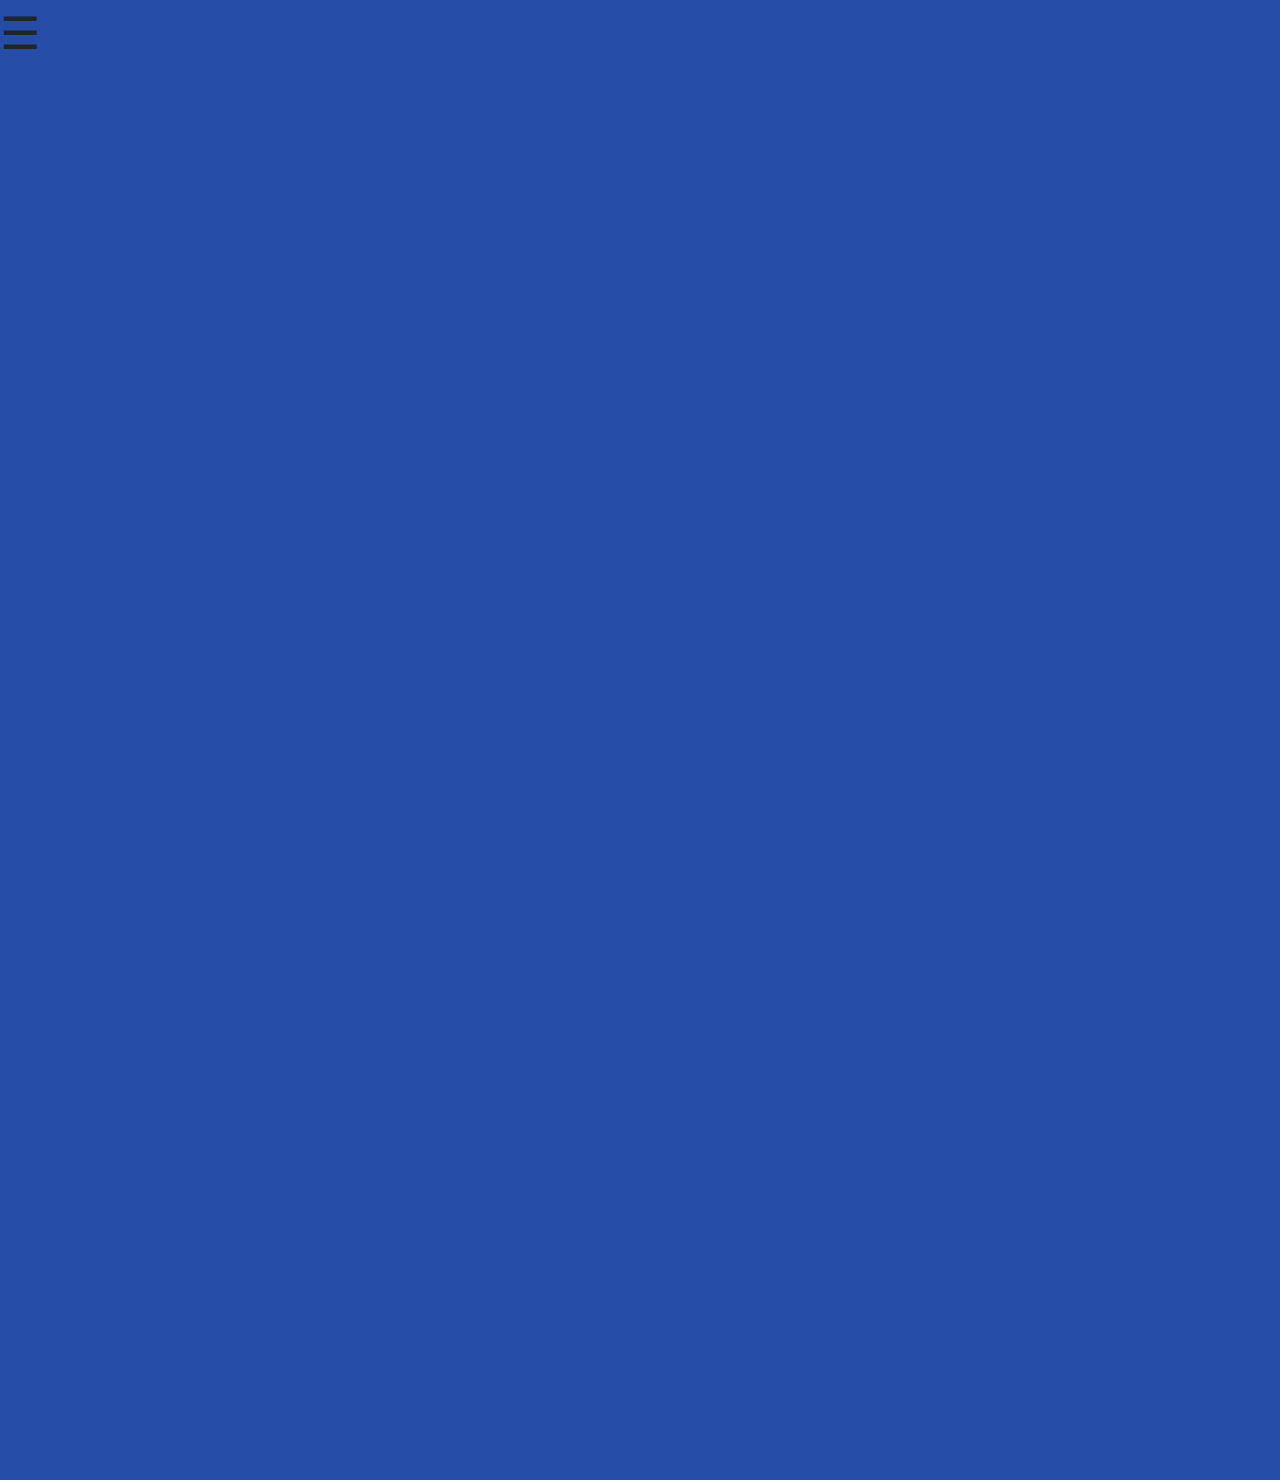
==== index.html @ 9f0cdd26 "more changes, substantial ones that have made a lot of progress" ====
<!DOCTYPE html>
<html lang="en">

<head>
  <meta charset="utf-8">
  <meta name="viewport" content="width=device-width, initial-scale=1.0">
  <link rel="stylesheet" href="https://stackpath.bootstrapcdn.com/bootstrap/4.4.1/css/bootstrap.min.css" integrity="sha384-Vkoo8x4CGsO3+Hhxv8T/Q5PaXtkKtu6ug5TOeNV6gBiFeWPGFN9MuhOf23Q9Ifjh" crossorigin="anonymous">
  <link href="https://fonts.googleapis.com/css?family=Abril+Fatface&display=swap" rel="stylesheet">
  <link rel="stylesheet" type="text/css" href="spot.css">
  <script language="JavaScript" src="spy.js"></script>
  <script language="JavaScript" src="sidebar.js"></script>
  <script src="https://code.jquery.com/jquery-3.4.1.min.js" integrity="sha256-CSXorXvZcTkaix6Yvo6HppcZGetbYMGWSFlBw8HfCJo=" crossorigin="anonymous"></script>

</head>

<body>
<!-- Nav menus: https://www.w3schools.com/howto/howto_js_sidenav.asp -->
  <div class="dashed" onclick="openNav()">&#9776;</div>

  <div id="mySidenav" class="sidenav">
    <a href="javascript:void(0)" class="closebtn" onclick="closeNav()">&times;</a>
    <p href="#">Welcome!</p>
  </div>

  <div class="dashed2" onclick="openNav2()">&#9776;</div>
  <div id="mySidenav2" class="sidenav2">
    <a href="javascript:void(0)" class="closebtn2" onclick="closeNav2()">&times;</a>
    <p href="#">Welcome!</p>
  </div>

  <!-- Source for scaling techniquehttps://css-tricks.com/scaled-proportional-blocks-with-css-and-javascript/ -->
  <!-- <div class="scaleable-wrapper" id="scaleable-wrapper"> -->
    <!-- MAJOR Source: https://getbootstrap.com/docs/4.1/components/modal/ -->
    <!-- CAMERA ______________________________________________________________________________________________________________________ -->
    <div class="container allbutton">
      <!-- Trigger the modal with a button -->
      <button type="button" class="btn btn-info btn-lg cameraButton allbutton" id="cameraModal"></button>

      <!-- Modal -->
      <div class="modal fade" id="myCameraModal" role="dialog">
        <div class="modal-dialog modal-lg">

          <!-- Modal content-->
          <div class="modal-content">
            <div class="modal-header">
              <h4 class="modal-title">Video and Film Work</h4>
              <button type="button" class="close" data-dismiss="modal" aria-label="Close">
                <span aria-hidden="true">&times;</span>
              </button>
            </div>
            <div class="modal-body">
              <div class="decorativeSpacers"></div>
              <div class="videoClips">
                <iframe src="https://www.youtube.com/embed/c7G3kvEPfLA" frameborder="0" allow="accelerometer; autoplay; encrypted-media; gyroscope; picture-in-picture" allowfullscreen></iframe>
              </div>
              <div class="decorativeSpacers"></div>
              <div class="videoClips">
                <iframe src="https://www.youtube.com/embed/FHcE7y1324o" frameborder="0" allow="accelerometer; autoplay; encrypted-media; gyroscope; picture-in-picture" allowfullscreen></iframe>
              </div>
              <div class="decorativeSpacers"></div>
              <div class="videoClips">
                <iframe src="https://www.youtube.com/embed/hJVP_htrRsI" frameborder="0" allow="accelerometer; autoplay; encrypted-media; gyroscope; picture-in-picture" allowfullscreen></iframe>
              </div>
            <div class="modal-footer">
              <button type="button" class="btn btn-default" data-dismiss="modal">Close</button>
            </div>
          </div>
        </div>
      </div>
    </div>

      <!-- VIDEOGAME ____________________________________________________________________________________________________________-->
      <div class="container allbutton" >
        <!-- Trigger the modal with a button -->
        <button type="button" class="btn btn-info btn-lg gameButton allbutton" id="videogameModal"></button>
        <!-- Modal -->
        <div class="modal fade" id="myVideogameModal" role="dialog">
          <div class="modal-dialog modal-lg">
            <!-- Modal content-->
            <div class="modal-content">
              <div class="modal-header">
                <h4 class="modal-title">Creative Coding Work</h4>
                <button type="button" class="close" data-dismiss="modal" aria-label="Close">
                  <span aria-hidden="true">&times;</span>
                </button>
              </div>
              <div class="modal-body">
                <div>
                  <iframe class="world" src="https://editor.p5js.org/fiona-nicole/embed/77gb63Lhp"></iframe>
                  <p>This is the Earth. Created in P5JS as part of Creative Coding @ NYUIDM</p>
                </div>
                <div class="decorativeSpacers"></div>
                <div>
                  <iframe class="JSON" src="https://editor.p5js.org/fiona-nicole/embed/r9vAznDNF"></iframe>
                </div>
                <div class="decorativeSpacers"></div>
                <div>
                  <img class="sunset" src="sunset.gif"></img>
                </div>
                <div class="decorativeSpacers"></div>
              </div>
            </div>
            <div class="modal-footer">
              <button type="button" class="btn btn-default" data-dismiss="modal">Close</button>
            </div>
          </div>
        </div>
      </div>


      <!-- PAINTBRUSH-_____________________________________________________________________________________________________________ -->
      <div class="container allbutton">
        <!-- Trigger the modal with a button -->
        <button type="button" class="btn btn-info btn-lg paintbrushButton allbutton" id="paintbrushModal"></button>

        <!-- Modal -->
        <div class="modal fade" id="myPaintbrushModal" role="dialog">
          <div class="modal-dialog modal-xl">
            <!-- Modal content-->
            <div class="modal-content">
              <div class="modal-header">
                <h4 class="modal-title">Artwork and Graphic Design</h4>
                <button type="button" class="close" data-dismiss="modal" aria-label="Close">
                  <span aria-hidden="true">&times;</span>
                </button>
              </div>
              <div class="modal-body">
                <div class"visualPort">
                  <img src="portfolio-content/vfs-portfolio-01.png"></img>
                </div>
                <div class"visualPort">
                  <img src="portfolio-content/vfs-portfolio-02.png"></img>
                  <img src="portfolio-content/vfs-portfolio-03.png"></img>
                </div>
              </div>
              <div class="modal-footer">
                <button type="button" class="btn btn-default" data-dismiss="modal">Close</button>
              </div>
            </div>
          </div>
        </div>

        <!-- KEYBOARD _____________________________________________________________________________________________________________________ -->
        <div class="container allbutton">
          <!-- Trigger the modal with a button -->
          <button type="button" class="btn btn-info btn-lg keyboardButton allbutton" id="keyboardModal"></button>
          <!-- Modal -->
          <div class="modal fade" id="myKeyboardModal" role="dialog">
            <div class="modal-dialog modal-xl">
              <!-- Modal content-->
              <div class="modal-content">
                <div class="modal-header">
                  <h4 class="modal-title">Web Development Work</h4>
                  <button type="button" class="close" data-dismiss="modal" aria-label="Close">
                    <span aria-hidden="true">&times;</span>
                  </button>
                </div>
                <div class="modal-body">
                  <iframe class="objectmed" src="https://fionanicole.github.io/web-nyu-idm/object-meditation/"></iframe>
                  <iframe class="objectmed" src="https://fionanicole.github.io/cori-vera/Cori_Vera-Fionas_first_visual_novel/"></iframe>
                  <div class="modal-footer">
                    <button type="button" class="btn btn-default" data-dismiss="modal">Close</button>
                  </div>
                </div>
              </div>
            </div>
          </div>
        </div>

        <!-- ORANGE ____________________________________________________________________________________________________________________ -->
        <div class="container allbutton">
          <!-- Trigger the modal with a button -->
          <button type="button" class="btn btn-info btn-lg orangeButton allbutton" id="orangeModal"></button>

          <!-- Modal -->
          <div class="modal fade" id="myOrangeModal" role="dialog">
            <div class="modal-dialog modal-xl">
              <!-- Modal content-->
              <div class="modal-content">
                <div class="modal-header">
                  <h4 class="modal-title">More About Me!</h4>
                  <button type="button" class="close" data-dismiss="modal" aria-label="Close">
                    <span aria-hidden="true">&times;</span>
                  </button>
                </div>
                <div class="modal-body">
                  <div class="modal-footer">
                    <button type="button" class="btn btn-default" data-dismiss="modal">Close</button>
                  </div>
                </div>
              </div>
            </div>
          </div>
        </div>

        <!-- DICE ________________________________________________________________________________________________________________________ -->
        <div class="container allbutton">
          <!-- Trigger the modal with a button -->
          <button type="button" class="btn btn-info btn-lg diceButton allbutton" id="diceModal"></button>

          <!-- Modal -->
          <div class="modal fade" id="myDiceModal" role="dialog">
            <div class="modal-dialog modal-xl">
              <!-- Modal content-->
              <div class="modal-content">
                <div class="modal-header">
                  <h4 class="modal-title">My Inspirations For Some of My Work</h4>
                  <button type="button" class="close" data-dismiss="modal" aria-label="Close">
                    <span aria-hidden="true">&times;</span>
                  </button>
                </div>
                <div class="modal-body">
                  <div class="modal-footer">
                    <button type="button" class="btn btn-default" data-dismiss="modal">Close</button>
                  </div>
                </div>
              </div>
            </div>
          </div>
        </div>

                <script src="spy.js"></script>
                <script src="https://code.jquery.com/jquery-3.4.1.slim.min.js" integrity="sha384-J6qa4849blE2+poT4WnyKhv5vZF5SrPo0iEjwBvKU7imGFAV0wwj1yYfoRSJoZ+n" crossorigin="anonymous"></script>
                <script src="https://cdn.jsdelivr.net/npm/popper.js@1.16.0/dist/umd/popper.min.js" integrity="sha384-Q6E9RHvbIyZFJoft+2mJbHaEWldlvI9IOYy5n3zV9zzTtmI3UksdQRVvoxMfooAo" crossorigin="anonymous"></script>
                <script src="https://stackpath.bootstrapcdn.com/bootstrap/4.4.1/js/bootstrap.min.js" integrity="sha384-wfSDF2E50Y2D1uUdj0O3uMBJnjuUD4Ih7YwaYd1iqfktj0Uod8GCExl3Og8ifwB6" crossorigin="anonymous"></script>
              </div>

        </div>

</body>

</html>
---- spot.css ----
body {
  background-color: #254da8;
  background-image: url("ispy_finished2.png");
  background-size: cover;
  background-repeat: no-repeat;
  position: fixed;
}

/* .containObjects{
  width:100vw;
  height:100vh;
  float:left;
  z-index: -1;
  position:fixed;
  transform: translate(-0.75%,0%);
} */

.allbutton {
  justify-content: center;
  align-items: center;
  justify-content: space-around;
  justify-content: space-between;
  flex-flow: row;
}

/*------------------------------------------------------------------------------------------------------------- */
.mainText {
  color: #FF5C99;
  display: flex;
  font-size: 50px;
  justify-content: center;
  align-content: center;
  z-index: 1;
}

iframe{
  width:inherit;
  height:inherit;
}

.decorativeSpacers{
  width:inherit;
  height:40px;
}
/* For Button Containers---------------------------------------------------------------------------------------------------------------- */
.cameraButton {
  display:flex;
  background-color: rgba(0, 0, 0, 0);
  border: none;
  width: 220px;
  height: 220px;
  z-index: 3;
  transform:translate(300px,430px);
}

.cameraButton:hover {
  display:flex;
  background: url("camera-button.svg") no-repeat;
  border: none;
  width: 220px;
  height: 220px;
  z-index: 3;
  transform:translate(300px,430px);
}

.videoClips{
  width:720px;
  height:480px;
}

.gameButton {
  display:flex;
  background-color: rgba(0, 0, 0, 0);
  border: none;
  width: 250px;
  height: 250px;
  z-index: 4;
  transform:translate(410px,20px);
}

.gameButton:hover {
  background: url("game-button.svg") no-repeat;
  border: none;
  width: 250px;
  height: 250px;
  z-index: 4;
  transform:translate(410px,20px);
}

.world{
  width:400px;
  height:400px;
  justify-content: center;
}
.JSON{
  overflow: hidden;
  width:600px;
  height:600px;
  justify-content: center;
}
.sunset{
  position:relative;
  width:600px;
  height:500px;
  justify-content: center;
}

.paintbrushButton {
  background-color: rgba(0, 0, 0, 0);
  border: none;
  width: 250px;
  height: 250px;
  z-index: 5;
  transform: translate(685px,-260px);
}

.paintbrushButton:hover {
  background: url("paintbrush-button.svg") no-repeat;
  border: none;
  width: 250px;
  height: 250px;
  z-index: 5;
  transform: translate(685px,-260px);
}

.visualPort{
  justify-content: center;
}

.diceButton {
  background-color: rgba(0, 0, 0, 0);
  border: none;
  width: 100px;
  height: 60px;
  z-index: 6;
  transform: translate(0px, -1000px);
}

.diceButton:hover {
  background: url("dice-button.svg") no-repeat;
  border: none;
  width: 100px;
  height: 60px;
  z-index: 6;
  transform: translate(360px, -100px);
}

.keyboardButton {
  background-color: rgba(0, 0, 0, 0);
  border: none;
  width: 500px;
  height: 500px;
  z-index: 7;
  transform: translate(570px, -120px);
}

.keyboardButton:hover {
  background: url("keyboard-button.svg") no-repeat;
  border: none;
  width: 500px;
  height: 500px;
  z-index: 7;
  transform: translate(570px, -130px);
}

.objectmed{
  width:1050px;
  height:800px;
}


.orangeButton {
  background-color: rgba(0, 0, 0, 0);
  border: none;
  width: 200px;
  height: 200px;
  z-index: 8;
  transform: translate(360px, -300px);
}

.orangeButton:hover {
  background: url("orange-button.svg") no-repeat;
  border: none;
  width: 200px;
  height: 200px;
  z-index: 8;
  transform: translate(360px, -300px);
}

/* Sidenavigator Source: https://www.w3schools.com/howto/tryit.asp?filename=tryhow_js_sidenav */
.dashed {
  font-size: 45px;
  cursor: pointer;
  float: left;
}

.sidenav {
  height: 100%;
  width: 0;
  position: fixed;
  z-index: 1;
  top: 0;
  left: 0;
  background-color: #111;
  overflow-x: hidden;
  transition: 0.5s;
  overflow-y: hidden;
}

.sidenav p {
  text-decoration: none;
  font-size: 25px;
  color: #818181;
  display: block;
  transition: 0.3s;
  height: 100vh;
  overflow-y: hidden;
  margin: 20px;
}

.sidenav .closebtn {
  position: absolute;
  top: 0;
  right: 25px;
  font-size: 45px;
  margin-left: 50px;
}

.dashed2 {
  font-size: 45px;
  cursor: pointer;
  float: right;
  transform: translate(1050px);
}

.sidenav2 {
  height: 100%;
  width: 0;
  position: fixed;
  z-index: 1;
  top: 0;
  right: 0;
  background-color: #111;
  overflow-x: hidden;
  transition: 0.5s;
  overflow-y: hidden;
}

.sidenav2 p {
  text-decoration: none;
  font-size: 25px;
  color: #818181;
  display: block;
  transition: 0.3s;
  height: 100vh;
  overflow-y: hidden;
  margin: 20px;
}

.sidenav2 .closebtn {
  position: absolute;
  top: 0;
  left: 25px;
  font-size: 45px;
  margin-left: 50px;
}

/* Customize Modal Container ---------------------------------------------*/
/* https://getbootstrap.com/docs/4.1/components/modal/ */
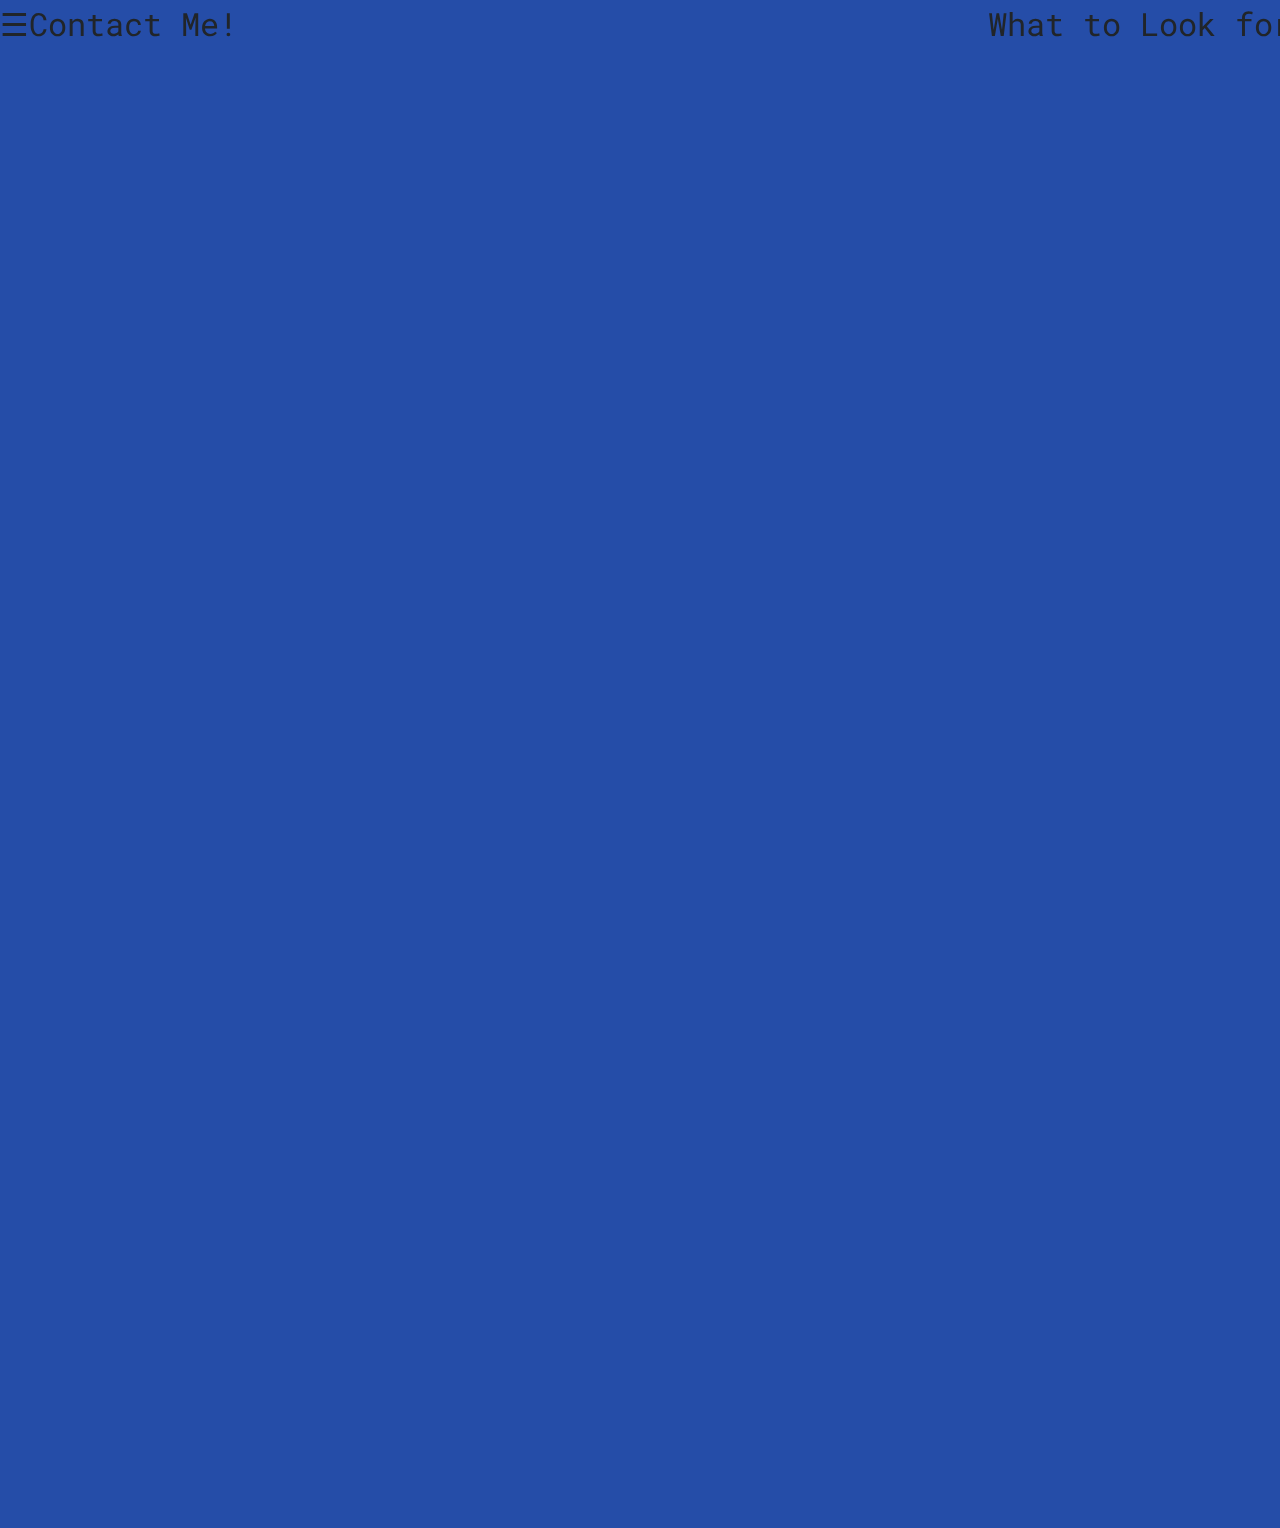
==== commit df6a523e: "trying to work on positionings" ====
--- a/index.html
+++ b/index.html
@@ -6,6 +6,7 @@
   <meta name="viewport" content="width=device-width, initial-scale=1.0">
   <link rel="stylesheet" href="https://stackpath.bootstrapcdn.com/bootstrap/4.4.1/css/bootstrap.min.css" integrity="sha384-Vkoo8x4CGsO3+Hhxv8T/Q5PaXtkKtu6ug5TOeNV6gBiFeWPGFN9MuhOf23Q9Ifjh" crossorigin="anonymous">
   <link href="https://fonts.googleapis.com/css?family=Abril+Fatface&display=swap" rel="stylesheet">
+  <link href="https://fonts.googleapis.com/css2?family=Roboto+Mono:wght@100;400;700&display=swap" rel="stylesheet">
   <link rel="stylesheet" type="text/css" href="spot.css">
   <script language="JavaScript" src="spy.js"></script>
   <script language="JavaScript" src="sidebar.js"></script>
@@ -15,14 +16,14 @@
 
 <body>
 <!-- Nav menus: https://www.w3schools.com/howto/howto_js_sidenav.asp -->
-  <div class="dashed" onclick="openNav()">&#9776;</div>
+  <div class="dashed" onclick="openNav()">&#9776;Contact Me!</div>
 
   <div id="mySidenav" class="sidenav">
     <a href="javascript:void(0)" class="closebtn" onclick="closeNav()">&times;</a>
     <p href="#">Welcome!</p>
   </div>
 
-  <div class="dashed2" onclick="openNav2()">&#9776;</div>
+  <div class="dashed2" onclick="openNav2()">What to Look for &#9776;</div>
   <div id="mySidenav2" class="sidenav2">
     <a href="javascript:void(0)" class="closebtn2" onclick="closeNav2()">&times;</a>
     <p href="#">Welcome!</p>
--- a/spot.css
+++ b/spot.css
@@ -45,22 +45,24 @@
 /* For Button Containers---------------------------------------------------------------------------------------------------------------- */
 .cameraButton {
   display:flex;
+  position: sticky;
   background-color: rgba(0, 0, 0, 0);
   border: none;
   width: 220px;
   height: 220px;
   z-index: 3;
-  transform:translate(300px,430px);
+  transform:translate(340px,370px);
 }
 
 .cameraButton:hover {
   display:flex;
+  position: sticky;
   background: url("camera-button.svg") no-repeat;
   border: none;
   width: 220px;
   height: 220px;
   z-index: 3;
-  transform:translate(300px,430px);
+  transform:translate(340px,370px);
 }
 
 .videoClips{
@@ -75,7 +77,7 @@
   width: 250px;
   height: 250px;
   z-index: 4;
-  transform:translate(410px,20px);
+  transform:translate(410px,-50px);
 }
 
 .gameButton:hover {
@@ -84,7 +86,7 @@
   width: 250px;
   height: 250px;
   z-index: 4;
-  transform:translate(410px,20px);
+  transform:translate(410px,-50px);
 }
 
 .world{
@@ -111,7 +113,7 @@
   width: 250px;
   height: 250px;
   z-index: 5;
-  transform: translate(685px,-260px);
+  transform: translate(685px,-330px);
 }
 
 .paintbrushButton:hover {
@@ -120,7 +122,7 @@
   width: 250px;
   height: 250px;
   z-index: 5;
-  transform: translate(685px,-260px);
+  transform: translate(685px,-330px);
 }
 
 .visualPort{
@@ -151,7 +153,7 @@
   width: 500px;
   height: 500px;
   z-index: 7;
-  transform: translate(570px, -120px);
+  transform: translate(570px, -190px);
 }
 
 .keyboardButton:hover {
@@ -160,7 +162,7 @@
   width: 500px;
   height: 500px;
   z-index: 7;
-  transform: translate(570px, -130px);
+  transform: translate(570px, -190px);
 }
 
 .objectmed{
@@ -189,9 +191,10 @@
 
 /* Sidenavigator Source: https://www.w3schools.com/howto/tryit.asp?filename=tryhow_js_sidenav */
 .dashed {
-  font-size: 45px;
+  font-size: 32px;
   cursor: pointer;
   float: left;
+  font-family: 'Roboto Mono', monospace;
 }
 
 .sidenav {
@@ -209,6 +212,7 @@
 
 .sidenav p {
   text-decoration: none;
+  font-family: 'Roboto Mono', monospace;
   font-size: 25px;
   color: #818181;
   display: block;
@@ -227,10 +231,11 @@
 }
 
 .dashed2 {
-  font-size: 45px;
+  font-size: 32px;
   cursor: pointer;
   float: right;
-  transform: translate(1050px);
+  transform: translate(750px);
+  font-family: 'Roboto Mono', monospace;
 }
 
 .sidenav2 {
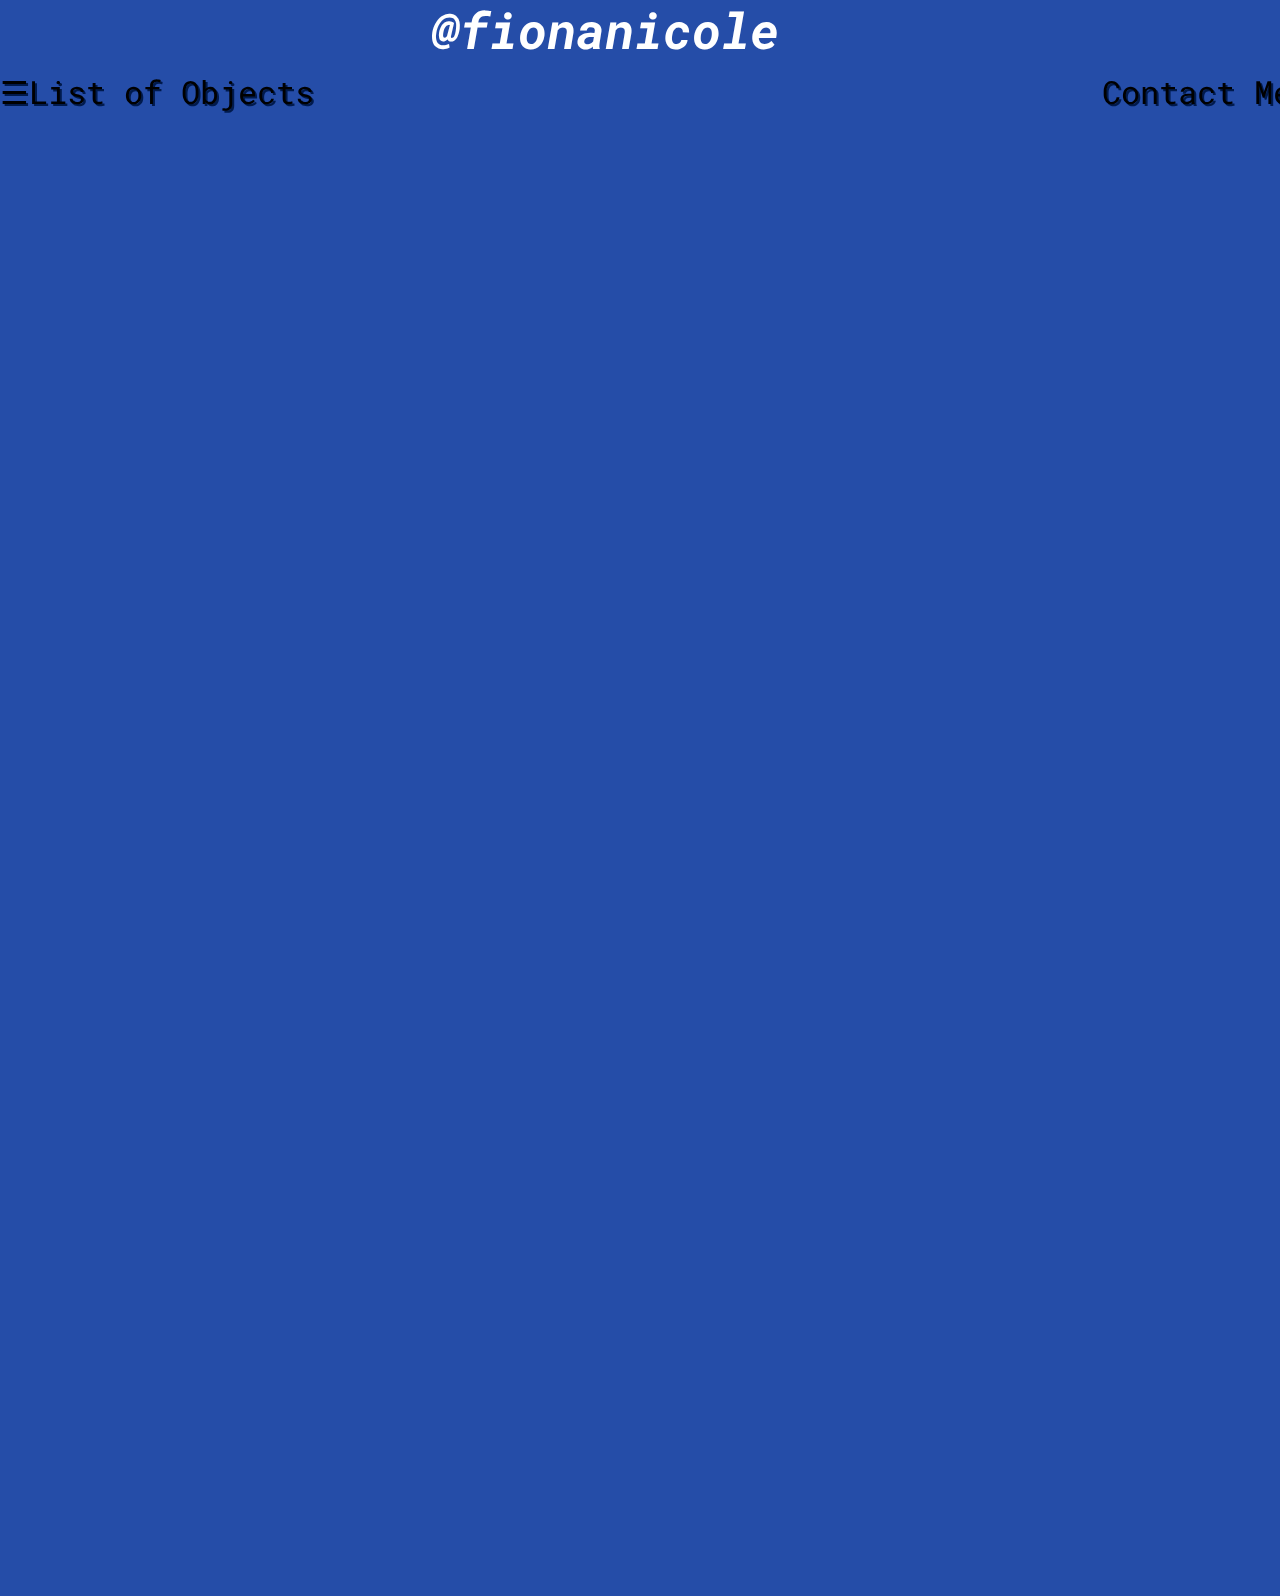
==== commit 22b1d696: "more work on placement" ====
--- a/index.html
+++ b/index.html
@@ -15,15 +15,17 @@
 </head>
 
 <body>
+  <div>
+  <h1 class="mainText"><a class="mainText" href="https://github.com/fionanicole/fionanicoleportfolio"><b><i>@fionanicole</i></b></a></h1>
+</div>
 <!-- Nav menus: https://www.w3schools.com/howto/howto_js_sidenav.asp -->
-  <div class="dashed" onclick="openNav()">&#9776;Contact Me!</div>
-
+  <div class="dashed" onclick="openNav()">&#9776;List of Objects</div>
   <div id="mySidenav" class="sidenav">
     <a href="javascript:void(0)" class="closebtn" onclick="closeNav()">&times;</a>
     <p href="#">Welcome!</p>
   </div>
 
-  <div class="dashed2" onclick="openNav2()">What to Look for &#9776;</div>
+  <div class="dashed2" onclick="openNav2()">Contact Me!&#9776;</div>
   <div id="mySidenav2" class="sidenav2">
     <a href="javascript:void(0)" class="closebtn2" onclick="closeNav2()">&times;</a>
     <p href="#">Welcome!</p>
--- a/spot.css
+++ b/spot.css
@@ -25,12 +25,19 @@
 
 /*------------------------------------------------------------------------------------------------------------- */
 .mainText {
-  color: #FF5C99;
+  color: white;
+  font-family: 'Roboto Mono', monospace;
   display: flex;
   font-size: 50px;
   justify-content: center;
   align-content: center;
-  z-index: 1;
+  float: top center;
+  transform: translate(33%);
+  z-index: 3;
+}
+
+.mainText:hover{
+  color:#001a4d;
 }
 
 iframe{
@@ -51,7 +58,7 @@
   width: 220px;
   height: 220px;
   z-index: 3;
-  transform:translate(340px,370px);
+  transform:translate(340px,330px);
 }
 
 .cameraButton:hover {
@@ -62,7 +69,7 @@
   width: 220px;
   height: 220px;
   z-index: 3;
-  transform:translate(340px,370px);
+  transform:translate(340px,330px);
 }
 
 .videoClips{
@@ -77,7 +84,7 @@
   width: 250px;
   height: 250px;
   z-index: 4;
-  transform:translate(410px,-50px);
+  transform:translate(410px,-90px);
 }
 
 .gameButton:hover {
@@ -86,7 +93,7 @@
   width: 250px;
   height: 250px;
   z-index: 4;
-  transform:translate(410px,-50px);
+  transform:translate(410px,-90px);
 }
 
 .world{
@@ -113,7 +120,7 @@
   width: 250px;
   height: 250px;
   z-index: 5;
-  transform: translate(685px,-330px);
+  transform: translate(685px,-380px);
 }
 
 .paintbrushButton:hover {
@@ -122,7 +129,7 @@
   width: 250px;
   height: 250px;
   z-index: 5;
-  transform: translate(685px,-330px);
+  transform: translate(685px,-380px);
 }
 
 .visualPort{
@@ -153,7 +160,7 @@
   width: 500px;
   height: 500px;
   z-index: 7;
-  transform: translate(570px, -190px);
+  transform: translate(570px, -240px);
 }
 
 .keyboardButton:hover {
@@ -162,7 +169,7 @@
   width: 500px;
   height: 500px;
   z-index: 7;
-  transform: translate(570px, -190px);
+  transform: translate(570px, -240px);
 }
 
 .objectmed{
@@ -195,6 +202,12 @@
   cursor: pointer;
   float: left;
   font-family: 'Roboto Mono', monospace;
+  color:black;
+  text-shadow: #001a4d 2px 2px;
+}
+
+.dashed:hover{
+  color:lightblue;
 }
 
 .sidenav {
@@ -236,6 +249,12 @@
   float: right;
   transform: translate(750px);
   font-family: 'Roboto Mono', monospace;
+  color:black;
+  text-shadow: #001a4d 2px 2px;
+}
+
+.dashed2:hover{
+  color:lightblue;
 }
 
 .sidenav2 {
@@ -259,7 +278,7 @@
   transition: 0.3s;
   height: 100vh;
   overflow-y: hidden;
-  margin: 20px;
+  margin: 40px;
 }
 
 .sidenav2 .closebtn {
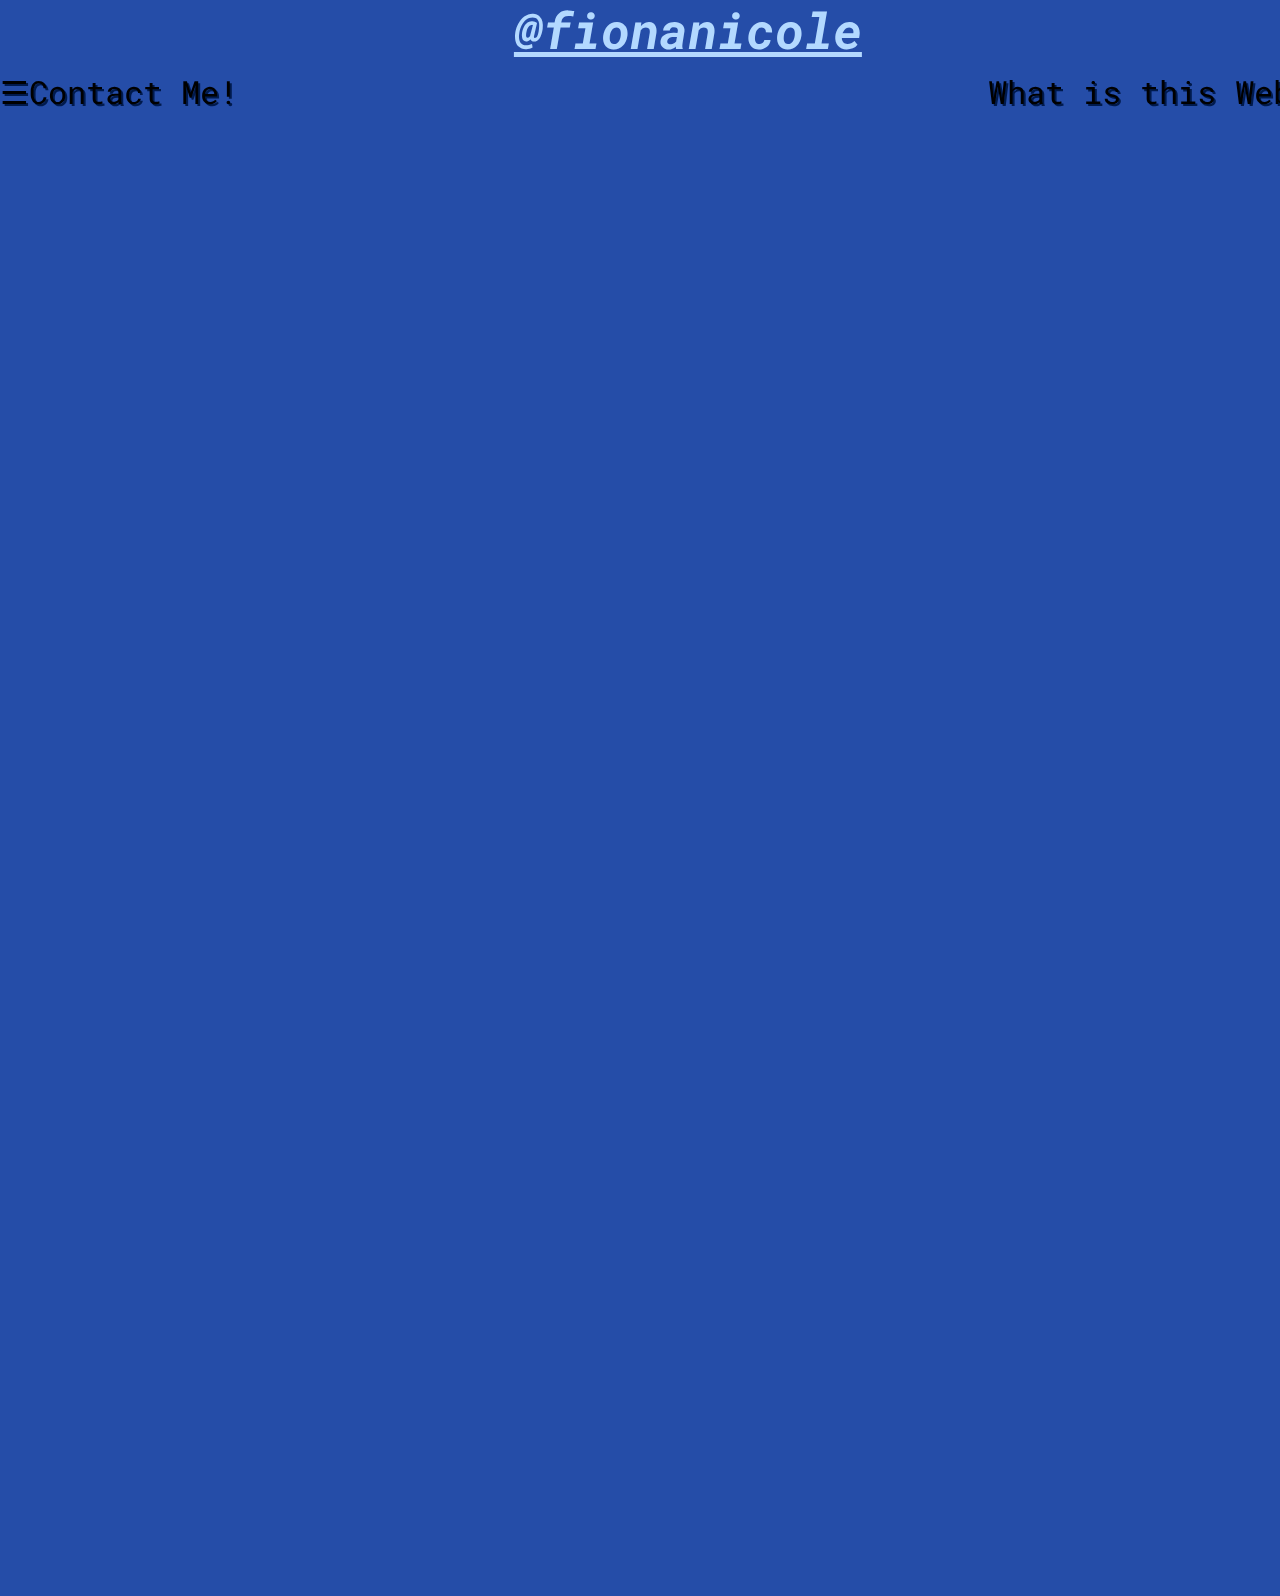
==== commit 86762479: "more" ====
--- a/index.html
+++ b/index.html
@@ -16,19 +16,19 @@
 
 <body>
   <div>
-  <h1 class="mainText"><a class="mainText" href="https://github.com/fionanicole/fionanicoleportfolio"><b><i>@fionanicole</i></b></a></h1>
+  <h1 class="mainText"><a class="mainText" href="https://github.com/fionanicole/fionanicoleportfolio"><b><i><u>@fionanicole</u></i></b></a></h1>
 </div>
 <!-- Nav menus: https://www.w3schools.com/howto/howto_js_sidenav.asp -->
-  <div class="dashed" onclick="openNav()">&#9776;List of Objects</div>
+  <div class="dashed" onclick="openNav()">&#9776;Contact Me!</div>
   <div id="mySidenav" class="sidenav">
     <a href="javascript:void(0)" class="closebtn" onclick="closeNav()">&times;</a>
-    <p href="#">Welcome!</p>
+    <p>email:fnh215@nyu.edu</p>
   </div>
 
-  <div class="dashed2" onclick="openNav2()">Contact Me!&#9776;</div>
+  <div class="dashed2" onclick="openNav2()">What is this Website?&#9776;</div>
   <div id="mySidenav2" class="sidenav2">
     <a href="javascript:void(0)" class="closebtn2" onclick="closeNav2()">&times;</a>
-    <p href="#">Welcome!</p>
+    <p href="#"> Hi my name is Fiona Haggerty and this is my portfolio site! Feel free to make yourself at home at my digital desk area with a few of my personal belongings. If you click on them, they each reveal a little work I've done regarding that object. This website is still in progress, so if you periodically check in I'm sure you'll find even more interesting things here as I develop my craft! (Hint: Click on the camera, keyboard, paintbrushes, and game controller!)</p>
   </div>
 
   <!-- Source for scaling techniquehttps://css-tricks.com/scaled-proportional-blocks-with-css-and-javascript/ -->
--- a/spot.css
+++ b/spot.css
@@ -25,14 +25,14 @@
 
 /*------------------------------------------------------------------------------------------------------------- */
 .mainText {
-  color: white;
+  color: #b3d9ff;
   font-family: 'Roboto Mono', monospace;
   display: flex;
   font-size: 50px;
   justify-content: center;
   align-content: center;
   float: top center;
-  transform: translate(33%);
+  transform: translate(35%);
   z-index: 3;
 }
 
@@ -227,13 +227,38 @@
   text-decoration: none;
   font-family: 'Roboto Mono', monospace;
   font-size: 25px;
-  color: #818181;
+  color: #cce6ff;
   display: block;
   transition: 0.3s;
   height: 100vh;
   overflow-y: hidden;
   margin: 20px;
 }
+
+.sidenav ul {
+  /* text-decoration: none; */
+  font-family: 'Roboto Mono', monospace;
+  font-size: 25px;
+  color: #cce6ff;
+  display: block;
+  transition: 0.3s;
+  height: 100vh;
+  overflow-y: hidden;
+  margin: 20px;
+}
+
+.sidenav li {
+  /* text-decoration: none; */
+  font-family: 'Roboto Mono', monospace;
+  font-size: 25px;
+  color: #cce6ff;
+  display: block;
+  transition: 0.3s;
+  height: 100vh;
+  overflow-y: hidden;
+  margin: 20px;
+}
+
 
 .sidenav .closebtn {
   position: absolute;
@@ -264,7 +289,7 @@
   z-index: 1;
   top: 0;
   right: 0;
-  background-color: #111;
+  background-color: #cce6ff;
   overflow-x: hidden;
   transition: 0.5s;
   overflow-y: hidden;
@@ -273,7 +298,7 @@
 .sidenav2 p {
   text-decoration: none;
   font-size: 25px;
-  color: #818181;
+  color: #cce6ff
   display: block;
   transition: 0.3s;
   height: 100vh;
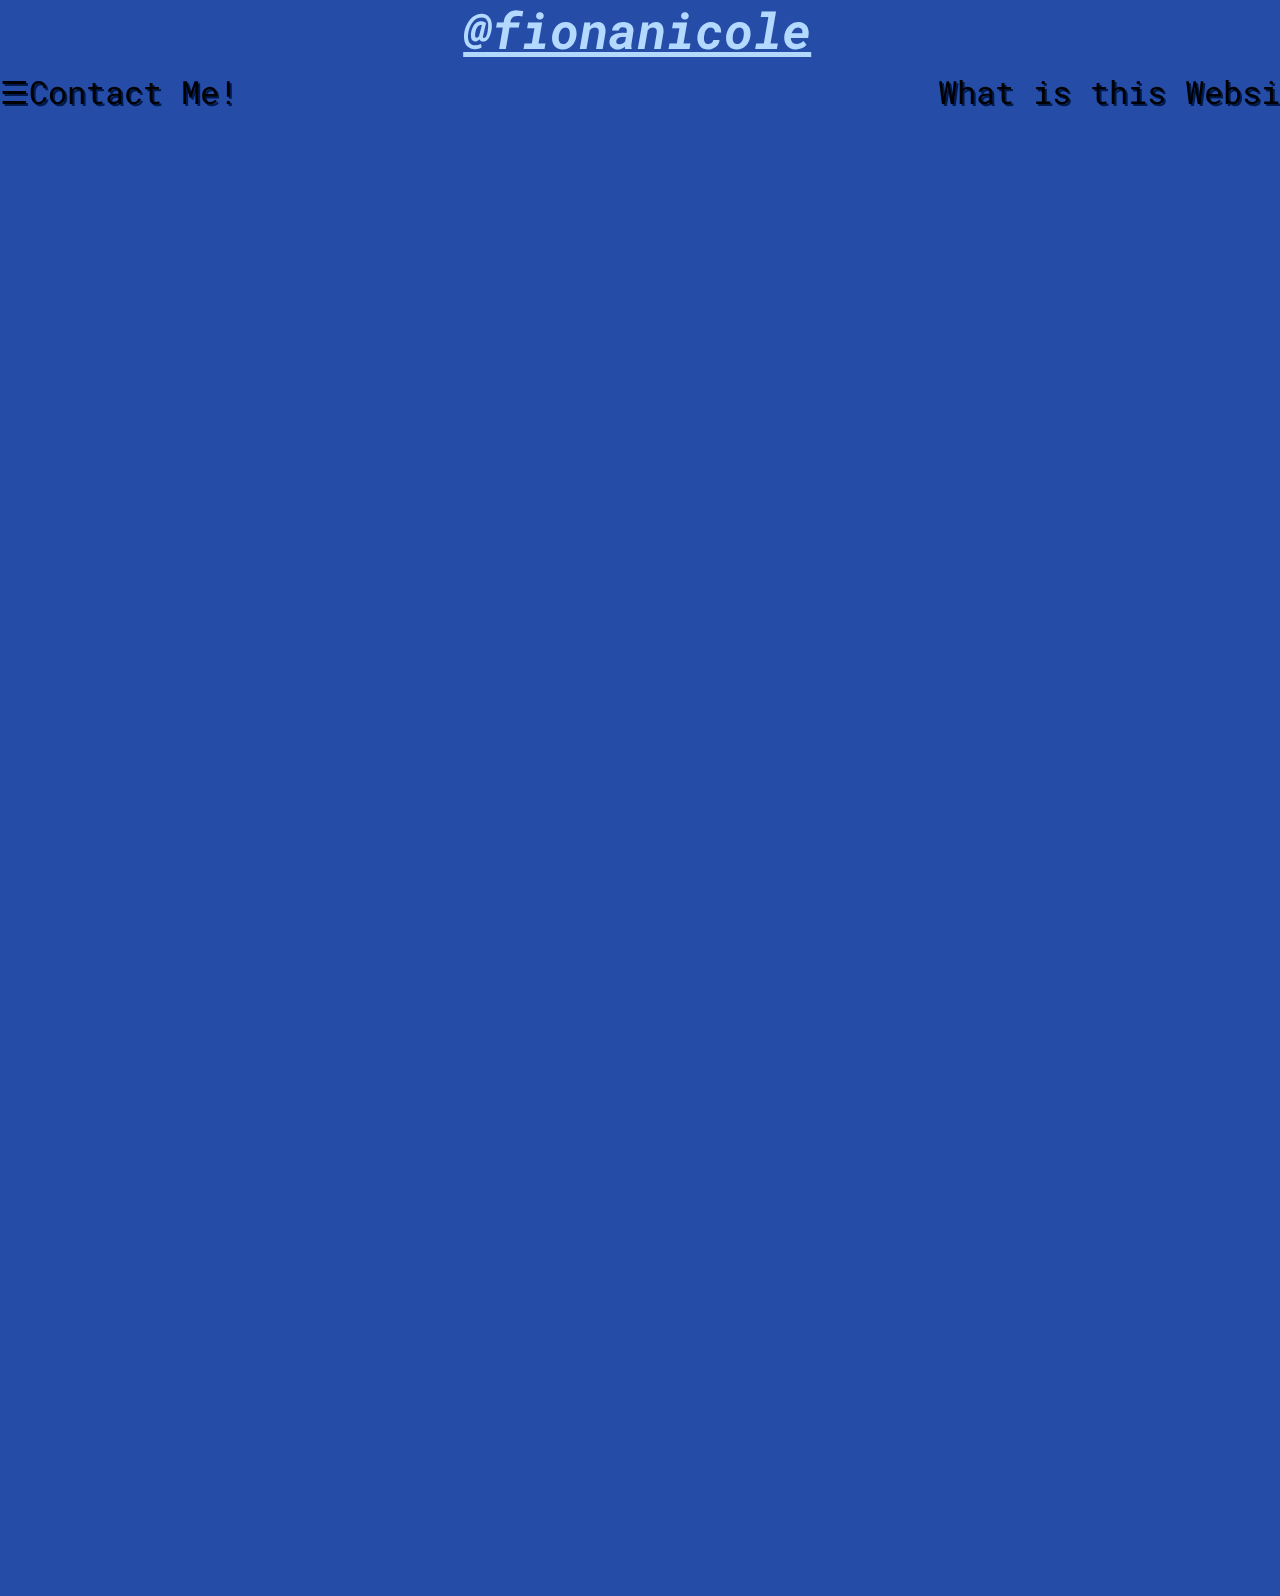
==== commit f4da3dc5: "more changes" ====
--- a/index.html
+++ b/index.html
@@ -22,7 +22,8 @@
   <div class="dashed" onclick="openNav()">&#9776;Contact Me!</div>
   <div id="mySidenav" class="sidenav">
     <a href="javascript:void(0)" class="closebtn" onclick="closeNav()">&times;</a>
-    <p>email:fnh215@nyu.edu</p>
+    <p href="#">email:fnh215@nyu.edu</p>
+    <p href="#">phone:(518)-966-2150</p>
   </div>
 
   <div class="dashed2" onclick="openNav2()">What is this Website?&#9776;</div>
@@ -31,8 +32,6 @@
     <p href="#"> Hi my name is Fiona Haggerty and this is my portfolio site! Feel free to make yourself at home at my digital desk area with a few of my personal belongings. If you click on them, they each reveal a little work I've done regarding that object. This website is still in progress, so if you periodically check in I'm sure you'll find even more interesting things here as I develop my craft! (Hint: Click on the camera, keyboard, paintbrushes, and game controller!)</p>
   </div>
 
-  <!-- Source for scaling techniquehttps://css-tricks.com/scaled-proportional-blocks-with-css-and-javascript/ -->
-  <!-- <div class="scaleable-wrapper" id="scaleable-wrapper"> -->
     <!-- MAJOR Source: https://getbootstrap.com/docs/4.1/components/modal/ -->
     <!-- CAMERA ______________________________________________________________________________________________________________________ -->
     <div class="container allbutton">
--- a/spot.css
+++ b/spot.css
@@ -32,7 +32,7 @@
   justify-content: center;
   align-content: center;
   float: top center;
-  transform: translate(35%);
+  transform: translate(30%);
   z-index: 3;
 }
 
@@ -225,8 +225,9 @@
 
 .sidenav p {
   text-decoration: none;
-  font-family: 'Roboto Mono', monospace;
-  font-size: 25px;
+  padding-top: 40px;
+  font-family: 'Roboto Mono', monospace;
+  font-size: 16px;
   color: #cce6ff;
   display: block;
   transition: 0.3s;
@@ -235,30 +236,6 @@
   margin: 20px;
 }
 
-.sidenav ul {
-  /* text-decoration: none; */
-  font-family: 'Roboto Mono', monospace;
-  font-size: 25px;
-  color: #cce6ff;
-  display: block;
-  transition: 0.3s;
-  height: 100vh;
-  overflow-y: hidden;
-  margin: 20px;
-}
-
-.sidenav li {
-  /* text-decoration: none; */
-  font-family: 'Roboto Mono', monospace;
-  font-size: 25px;
-  color: #cce6ff;
-  display: block;
-  transition: 0.3s;
-  height: 100vh;
-  overflow-y: hidden;
-  margin: 20px;
-}
-
 
 .sidenav .closebtn {
   position: absolute;
@@ -272,7 +249,7 @@
   font-size: 32px;
   cursor: pointer;
   float: right;
-  transform: translate(750px);
+  transform: translate(700px);
   font-family: 'Roboto Mono', monospace;
   color:black;
   text-shadow: #001a4d 2px 2px;
@@ -296,6 +273,7 @@
 }
 
 .sidenav2 p {
+  margin-top: 40px;
   text-decoration: none;
   font-size: 25px;
   color: #cce6ff
@@ -310,7 +288,8 @@
   position: absolute;
   top: 0;
   left: 25px;
-  font-size: 45px;
+  font-size: 24px;
+  margin-top: 40px;
   margin-left: 50px;
 }
 
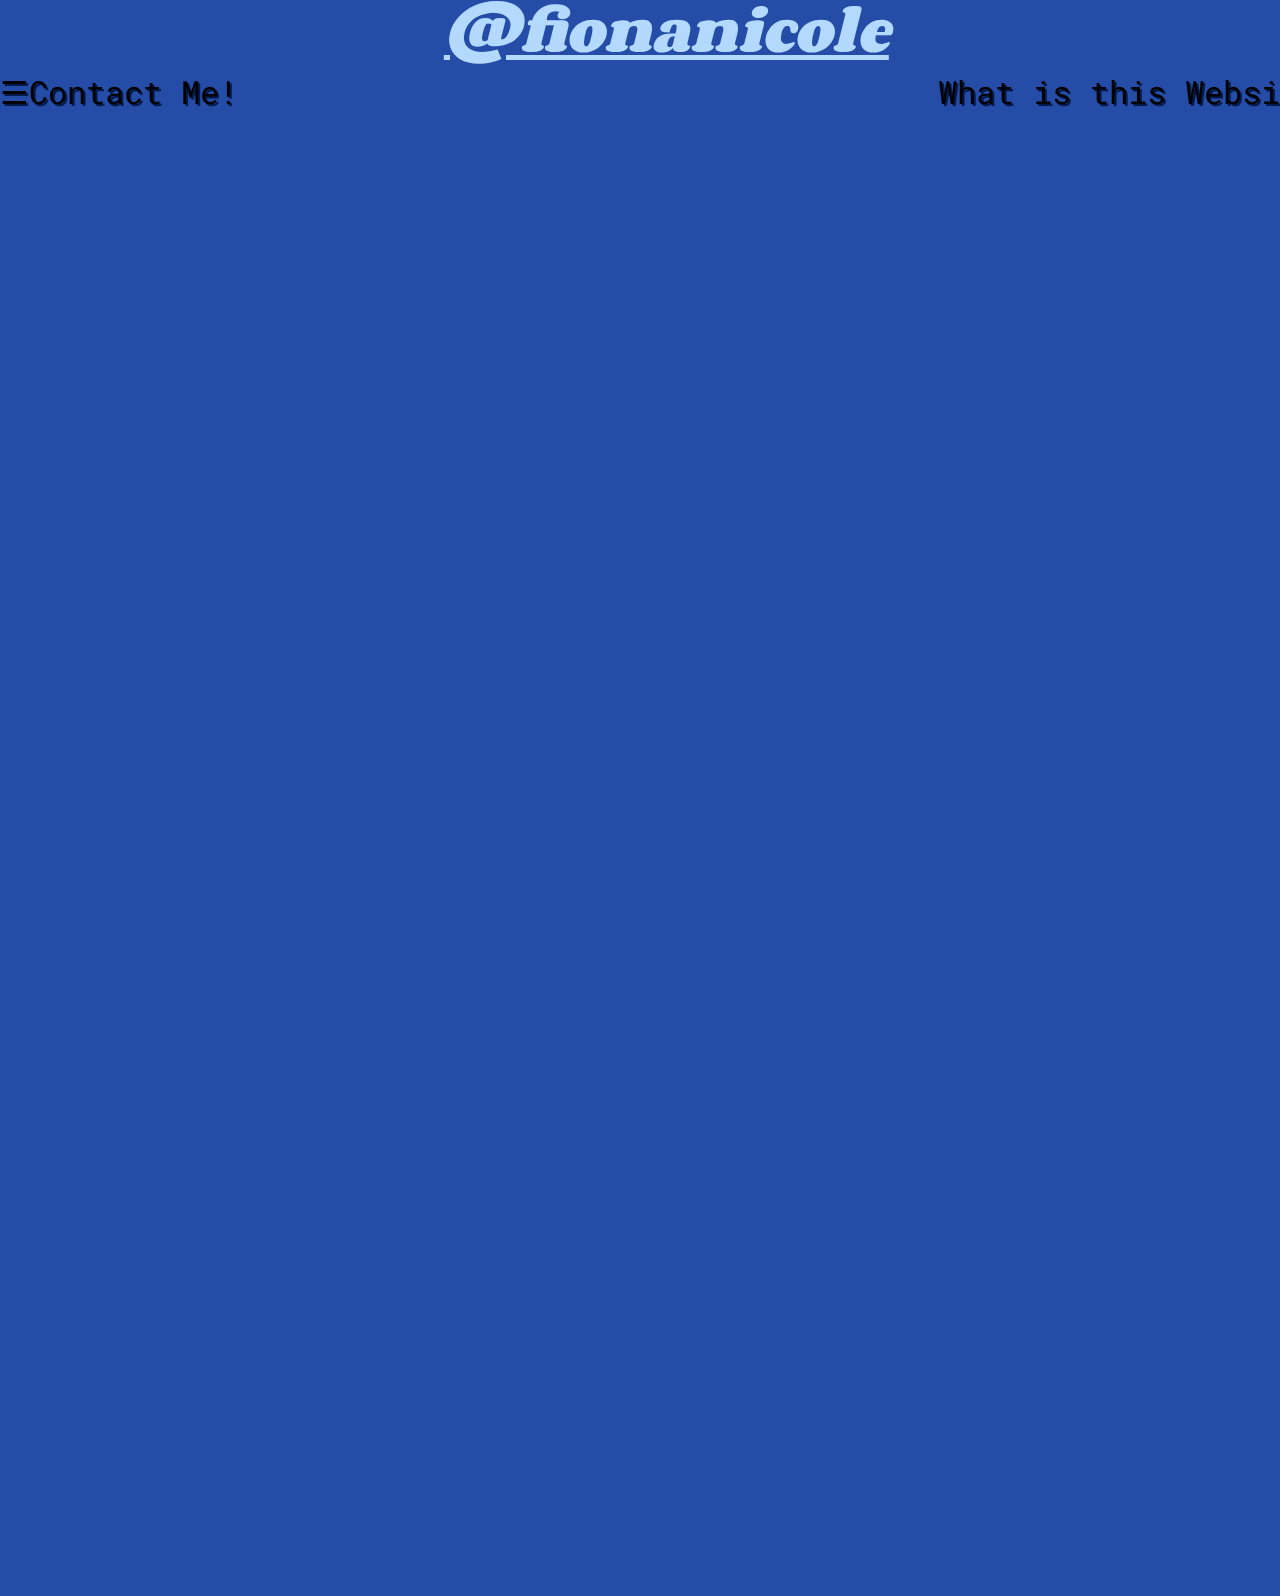
==== commit 2beb9b30: "fonts" ====
--- a/index.html
+++ b/index.html
@@ -7,6 +7,7 @@
   <link rel="stylesheet" href="https://stackpath.bootstrapcdn.com/bootstrap/4.4.1/css/bootstrap.min.css" integrity="sha384-Vkoo8x4CGsO3+Hhxv8T/Q5PaXtkKtu6ug5TOeNV6gBiFeWPGFN9MuhOf23Q9Ifjh" crossorigin="anonymous">
   <link href="https://fonts.googleapis.com/css?family=Abril+Fatface&display=swap" rel="stylesheet">
   <link href="https://fonts.googleapis.com/css2?family=Roboto+Mono:wght@100;400;700&display=swap" rel="stylesheet">
+  <link href="https://fonts.googleapis.com/css2?family=Corben&display=swap" rel="stylesheet">
   <link rel="stylesheet" type="text/css" href="spot.css">
   <script language="JavaScript" src="spy.js"></script>
   <script language="JavaScript" src="sidebar.js"></script>
@@ -134,6 +135,57 @@
                   <img src="portfolio-content/vfs-portfolio-02.png"></img>
                   <img src="portfolio-content/vfs-portfolio-03.png"></img>
                 </div>
+                <div class"visualPort">
+                  <img src="portfolio-content/vfs-portfolio-04.png"></img>
+                  <img src="portfolio-content/vfs-portfolio-05.png"></img>
+                </div>
+                <div class"visualPort">
+                  <img src="portfolio-content/vfs-portfolio-06.png"></img>
+                  <img src="portfolio-content/vfs-portfolio-07.png"></img>
+                </div>
+                <div class"visualPort">
+                  <img src="portfolio-content/vfs-portfolio-08.png"></img>
+                  <img src="portfolio-content/vfs-portfolio-09.png"></img>
+                </div>
+                <div class"visualPort">
+                  <img src="portfolio-content/vfs-portfolio-10.png"></img>
+                  <img src="portfolio-content/vfs-portfolio-11.png"></img>
+                </div>
+                <div class"visualPort">
+                  <img src="portfolio-content/vfs-portfolio-12.png"></img>
+                  <img src="portfolio-content/vfs-portfolio-13.png"></img>
+                </div>
+                <div class"visualPort">
+                  <img src="portfolio-content/vfs-portfolio-14.png"></img>
+                  <img src="portfolio-content/vfs-portfolio-15.png"></img>
+                </div>
+                <div class"visualPort">
+                  <img src="portfolio-content/vfs-portfolio-16.png"></img>
+                  <img src="portfolio-content/vfs-portfolio-17.png"></img>
+                </div>
+                <div class"visualPort">
+                  <img src="portfolio-content/vfs-portfolio-18.png"></img>
+                  <img src="portfolio-content/vfs-portfolio-19.png"></img>
+                </div>
+                <div class"visualPort">
+                  <img src="portfolio-content/vfs-portfolio-20.png"></img>
+                  <img src="portfolio-content/vfs-portfolio-21.png"></img>
+                </div>
+                <div class"visualPort">
+                  <img src="portfolio-content/vfs-portfolio-22.png"></img>
+                  <img src="portfolio-content/vfs-portfolio-23.png"></img>
+                </div>
+                <div class"visualPort">
+                  <img src="portfolio-content/vfs-portfolio-24.png"></img>
+                  <img src="portfolio-content/vfs-portfolio-25.png"></img>
+                </div>
+                <div class"visualPort">
+                  <img src="portfolio-content/vfs-portfolio-26.png"></img>
+                  <img src="portfolio-content/vfs-portfolio-27.png"></img>
+                </div>
+                <div class"visualPort">
+                  <img src="portfolio-content/vfs-portfolio-28.png"></img>s
+                </div>
               </div>
               <div class="modal-footer">
                 <button type="button" class="btn btn-default" data-dismiss="modal">Close</button>
--- a/spot.css
+++ b/spot.css
@@ -26,7 +26,7 @@
 /*------------------------------------------------------------------------------------------------------------- */
 .mainText {
   color: #b3d9ff;
-  font-family: 'Roboto Mono', monospace;
+  font-family: 'Corben', cursive;
   display: flex;
   font-size: 50px;
   justify-content: center;
@@ -295,3 +295,16 @@
 
 /* Customize Modal Container ---------------------------------------------*/
 /* https://getbootstrap.com/docs/4.1/components/modal/ */
+.modal-content{
+  background-color: rgba(0,0,0,0.8);
+  color:white;
+  justify-content: center;
+  text-align: center;
+}
+
+.modal-header{
+  font-family: 'Roboto Mono', monospace;
+  font-size: 16px;
+  color:#66b5ff;
+  text-align: center;
+}
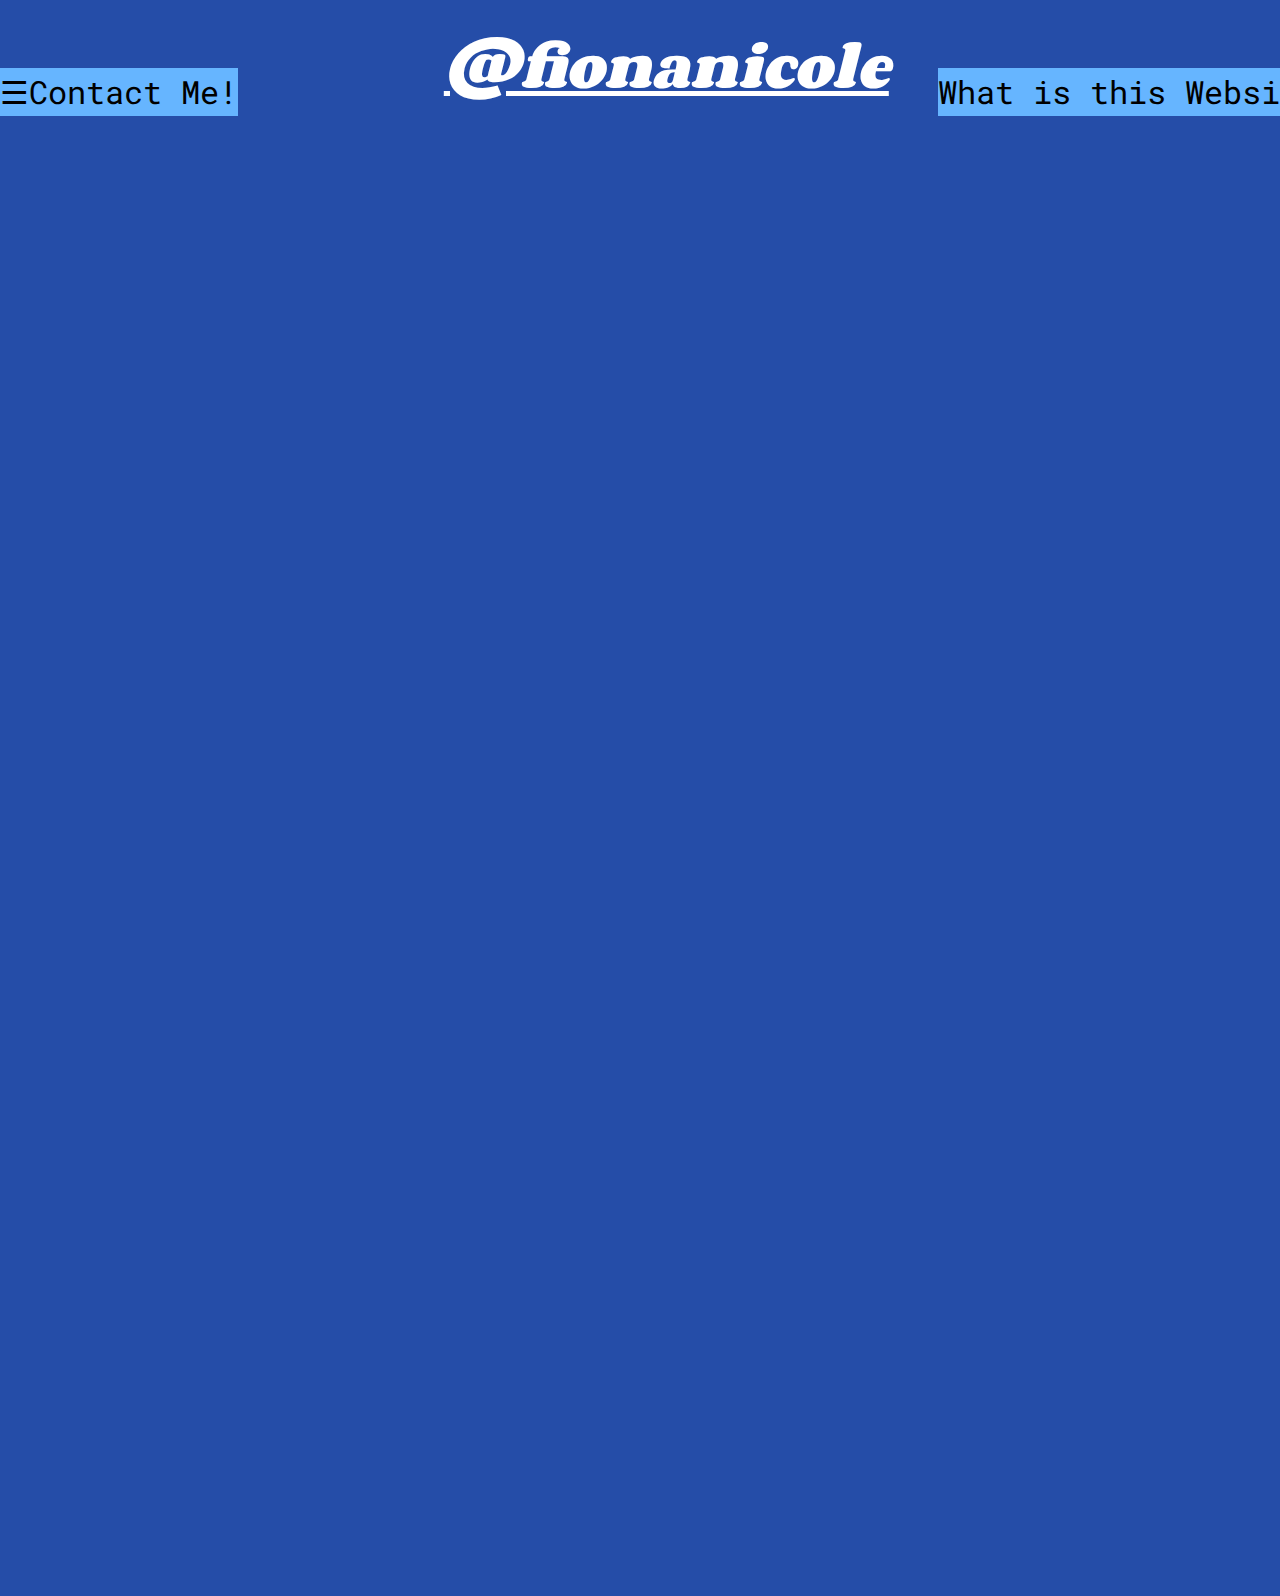
==== commit 7fc373ad: "final final things" ====
--- a/index.html
+++ b/index.html
@@ -30,7 +30,7 @@
   <div class="dashed2" onclick="openNav2()">What is this Website?&#9776;</div>
   <div id="mySidenav2" class="sidenav2">
     <a href="javascript:void(0)" class="closebtn2" onclick="closeNav2()">&times;</a>
-    <p href="#"> Hi my name is Fiona Haggerty and this is my portfolio site! Feel free to make yourself at home at my digital desk area with a few of my personal belongings. If you click on them, they each reveal a little work I've done regarding that object. This website is still in progress, so if you periodically check in I'm sure you'll find even more interesting things here as I develop my craft! (Hint: Click on the camera, keyboard, paintbrushes, and game controller!)</p>
+    <p href="#"><i> Hi my name is Fiona Haggerty and this is my portfolio site! Feel free to make yourself at home at my digital desk area with a few of my personal belongings. If you click on them, they each reveal a little work I've done regarding that object. This website is still in progress, so if you periodically check in I'm sure you'll find even more interesting things here as I develop my craft! (Hint: Click on the camera, keyboard, paintbrushes, and game controller!)</i></p>
   </div>
 
     <!-- MAJOR Source: https://getbootstrap.com/docs/4.1/components/modal/ -->
--- a/spot.css
+++ b/spot.css
@@ -25,14 +25,14 @@
 
 /*------------------------------------------------------------------------------------------------------------- */
 .mainText {
-  color: #b3d9ff;
+  color: white;
   font-family: 'Corben', cursive;
   display: flex;
   font-size: 50px;
   justify-content: center;
   align-content: center;
   float: top center;
-  transform: translate(30%);
+  transform: translate(30%,30%);
   z-index: 3;
 }
 
@@ -203,11 +203,12 @@
   float: left;
   font-family: 'Roboto Mono', monospace;
   color:black;
-  text-shadow: #001a4d 2px 2px;
+  background-color: #66b5ff;
 }
 
 .dashed:hover{
   color:lightblue;
+  background-color: black;
 }
 
 .sidenav {
@@ -252,11 +253,12 @@
   transform: translate(700px);
   font-family: 'Roboto Mono', monospace;
   color:black;
-  text-shadow: #001a4d 2px 2px;
+  background-color: #66b5ff;
 }
 
 .dashed2:hover{
   color:lightblue;
+  background-color: black;
 }
 
 .sidenav2 {
